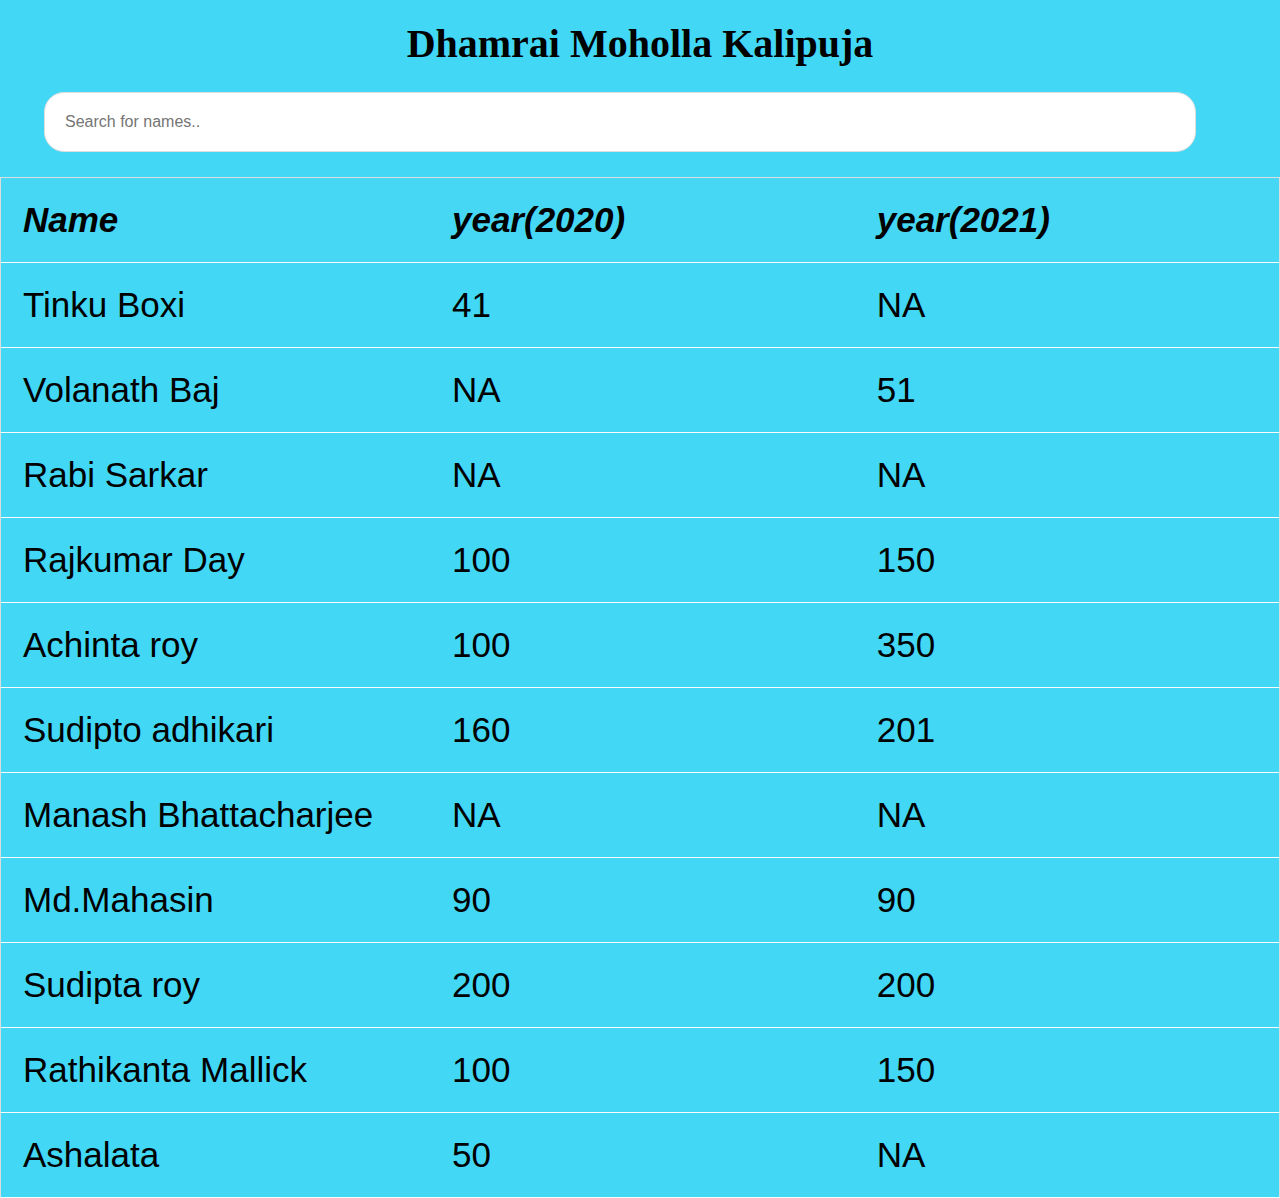
==== afterlogin.html @ 94b09ff4 "Add files via upload" ====
<!DOCTYPE html>
<html>
<head>
    <title>KaliPuja</title>
    <link rel="preconnect" href="https://fonts.gstatic.com" crossorigin>
    <link rel="stylesheet" href="style.css">
</head>
<body>
    <script src="main.js"></script>
    <h2>Dhamrai Moholla Kalipuja</h2>
    <input type="text" id="myInput" onkeyup="myFunction()" placeholder="Search for names..">

    <table id="myTable">
        <tr class="header">
            <th style="width:20%;">Name</th>
            <th style="width:20%;">year(2020)</th>
            <th style="width:20%;">year(2021)</th>
            <!-- <th style="width:20%;">Chanda</th> -->
        </tr>
        <tr>
            <td>Tinku Boxi</td>
            <td>41</td>
            <td>NA</td>
        </tr>
        <tr>
            <td>Volanath Baj</td>
            <td>NA</td>
            <td>51</td>
        </tr>
        <tr>
            <td>Rabi Sarkar</td>
            <td>NA</td>
            <td>NA</td>
        </tr>
        <tr>
            <td>Rajkumar Day</td>
            <td>100</td>
            <td>150</td>
        </tr>
        <tr>
            <td>Achinta roy</td>
            <td>100</td>
            <td>350</td>
        </tr>
        <tr>
            <td>Sudipto adhikari</td>
            <td>160</td>
            <td>201</td>
        </tr>
        <tr>
            <td>Manash Bhattacharjee</td>
            <td>NA</td>
            <td>NA</td>
        </tr>
        <tr>
            <td>Md.Mahasin</td>
            <td>90</td>
            <td>90</td>
        </tr>
        <tr>
            <td>Sudipta roy</td>
            <td>200</td>
            <td>200</td>
        </tr>        
        <tr>
            <td>Rathikanta Mallick</td>
            <td>100</td>
            <td>150</td>
        </tr>        
        <tr>
            <td>Ashalata</td>
            <td>50</td>
            <td>NA</td>
        </tr>        

    </table>


</body>
</html>
---- style.css ----
*{
    margin: 0;
    padding: 0;
    box-sizing: border-box;
}
body{
   background-color: #42d7f5;
    background-repeat: none;
    
}
h2{
    text-align: center;
    margin-top: 20px;
    margin-bottom: 25px;
   font-family: 'Shadows Into Light', cursive;
   font-size: 40px;
}
#myInput {
    /* background-image: url('/css/searchicon.png'); */
    background-position: 10px 12px;
    background-repeat: no-repeat;
    /* Do not repeat the icon image */
    width: 90%;
    border-radius: 20px;
    /* Full-width */
    font-size: 16px;
    /* Increase font-size */
    padding: 20px;
    /* Add some padding */
    border: 1px solid #ddd;
    /* Add a grey border */
    margin-bottom: 25px;
    /* Add some space below the input */
    margin-left: 44px;
}

#myTable {
    border-collapse: collapse;
    /* Collapse borders */
    width: 100%;
    /* Full-width */
    border: 1px solid #ddd;
    /* Add a grey border */
    font-size: 14px;
    /* Increase font-size */
}
th{
    color: black;
    font-size: 28px;
    font-style: oblique;
    font-weight: bold;
}

#myTable th,
#myTable td {
    text-align: left;
    /* Left-align text */
    padding: 22px;
    /* Add padding */
    color: black;
    font-family: 'Asap', sans-serif;
    font-size: 35px;
}

#myTable tr {
    /* Add a bottom border to all table rows */
    border-bottom: 1px solid rgb(250, 250, 250);
}

#myTable tr.header,
#myTable tr:hover {
   
    background-color: #b7e4db09;
 }
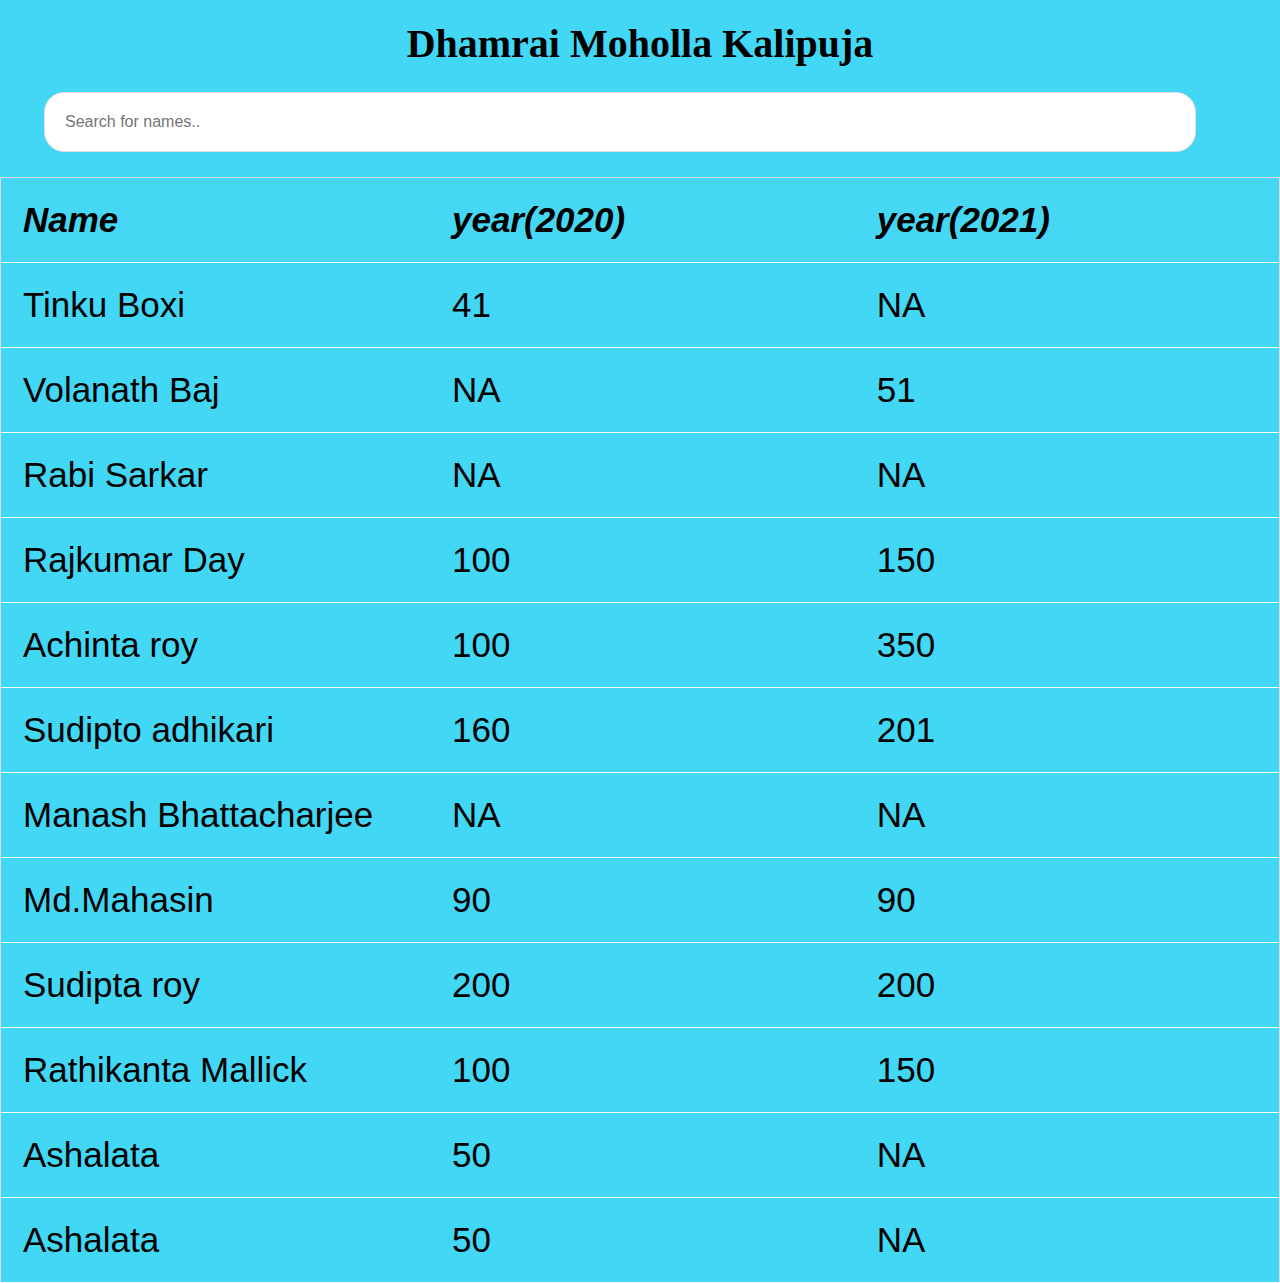
==== commit 78a29b34: "New record enterd" ====
--- a/afterlogin.html
+++ b/afterlogin.html
@@ -1,81 +1,86 @@
-
-<!DOCTYPE html>
-<html>
-<head>
-    <title>KaliPuja</title>
-    <link rel="preconnect" href="https://fonts.gstatic.com" crossorigin>
-    <link rel="stylesheet" href="style.css">
-</head>
-<body>
-    <script src="main.js"></script>
-    <h2>Dhamrai Moholla Kalipuja</h2>
-    <input type="text" id="myInput" onkeyup="myFunction()" placeholder="Search for names..">
-
-    <table id="myTable">
-        <tr class="header">
-            <th style="width:20%;">Name</th>
-            <th style="width:20%;">year(2020)</th>
-            <th style="width:20%;">year(2021)</th>
-            <!-- <th style="width:20%;">Chanda</th> -->
-        </tr>
-        <tr>
-            <td>Tinku Boxi</td>
-            <td>41</td>
-            <td>NA</td>
-        </tr>
-        <tr>
-            <td>Volanath Baj</td>
-            <td>NA</td>
-            <td>51</td>
-        </tr>
-        <tr>
-            <td>Rabi Sarkar</td>
-            <td>NA</td>
-            <td>NA</td>
-        </tr>
-        <tr>
-            <td>Rajkumar Day</td>
-            <td>100</td>
-            <td>150</td>
-        </tr>
-        <tr>
-            <td>Achinta roy</td>
-            <td>100</td>
-            <td>350</td>
-        </tr>
-        <tr>
-            <td>Sudipto adhikari</td>
-            <td>160</td>
-            <td>201</td>
-        </tr>
-        <tr>
-            <td>Manash Bhattacharjee</td>
-            <td>NA</td>
-            <td>NA</td>
-        </tr>
-        <tr>
-            <td>Md.Mahasin</td>
-            <td>90</td>
-            <td>90</td>
-        </tr>
-        <tr>
-            <td>Sudipta roy</td>
-            <td>200</td>
-            <td>200</td>
-        </tr>        
-        <tr>
-            <td>Rathikanta Mallick</td>
-            <td>100</td>
-            <td>150</td>
-        </tr>        
-        <tr>
-            <td>Ashalata</td>
-            <td>50</td>
-            <td>NA</td>
-        </tr>        
-
-    </table>
-
-
-</body>
+
+<!DOCTYPE html>
+<html>
+<head>
+    <title>KaliPuja</title>
+    <link rel="preconnect" href="https://fonts.gstatic.com" crossorigin>
+    <link rel="stylesheet" href="style.css">
+</head>
+<body>
+    <script src="main.js"></script>
+    <h2>Dhamrai Moholla Kalipuja</h2>
+    <input type="text" id="myInput" onkeyup="myFunction()" placeholder="Search for names..">
+
+    <table id="myTable">
+        <tr class="header">
+            <th style="width:20%;">Name</th>
+            <th style="width:20%;">year(2020)</th>
+            <th style="width:20%;">year(2021)</th>
+            <!-- <th style="width:20%;">Chanda</th> -->
+        </tr>
+        <tr>
+            <td>Tinku Boxi</td>
+            <td>41</td>
+            <td>NA</td>
+        </tr>
+        <tr>
+            <td>Volanath Baj</td>
+            <td>NA</td>
+            <td>51</td>
+        </tr>
+        <tr>
+            <td>Rabi Sarkar</td>
+            <td>NA</td>
+            <td>NA</td>
+        </tr>
+        <tr>
+            <td>Rajkumar Day</td>
+            <td>100</td>
+            <td>150</td>
+        </tr>
+        <tr>
+            <td>Achinta roy</td>
+            <td>100</td>
+            <td>350</td>
+        </tr>
+        <tr>
+            <td>Sudipto adhikari</td>
+            <td>160</td>
+            <td>201</td>
+        </tr>
+        <tr>
+            <td>Manash Bhattacharjee</td>
+            <td>NA</td>
+            <td>NA</td>
+        </tr>
+        <tr>
+            <td>Md.Mahasin</td>
+            <td>90</td>
+            <td>90</td>
+        </tr>
+        <tr>
+            <td>Sudipta roy</td>
+            <td>200</td>
+            <td>200</td>
+        </tr>        
+        <tr>
+            <td>Rathikanta Mallick</td>
+            <td>100</td>
+            <td>150</td>
+        </tr>        
+        <tr>
+            <td>Ashalata</td>
+            <td>50</td>
+            <td>NA</td>
+        </tr>        
+        <tr>
+            <td>Ashalata</td>
+            <td>50</td>
+            <td>NA</td>
+        </tr>        
+
+    </table>
+
+
+</body>
 </html>--- a/style.css
+++ b/style.css
@@ -1,74 +1,74 @@
-*{
-    margin: 0;
-    padding: 0;
-    box-sizing: border-box;
-}
-body{
-   background-color: #42d7f5;
-    background-repeat: none;
-    
-}
-h2{
-    text-align: center;
-    margin-top: 20px;
-    margin-bottom: 25px;
-   font-family: 'Shadows Into Light', cursive;
-   font-size: 40px;
-}
-#myInput {
-    /* background-image: url('/css/searchicon.png'); */
-    background-position: 10px 12px;
-    background-repeat: no-repeat;
-    /* Do not repeat the icon image */
-    width: 90%;
-    border-radius: 20px;
-    /* Full-width */
-    font-size: 16px;
-    /* Increase font-size */
-    padding: 20px;
-    /* Add some padding */
-    border: 1px solid #ddd;
-    /* Add a grey border */
-    margin-bottom: 25px;
-    /* Add some space below the input */
-    margin-left: 44px;
-}
-
-#myTable {
-    border-collapse: collapse;
-    /* Collapse borders */
-    width: 100%;
-    /* Full-width */
-    border: 1px solid #ddd;
-    /* Add a grey border */
-    font-size: 14px;
-    /* Increase font-size */
-}
-th{
-    color: black;
-    font-size: 28px;
-    font-style: oblique;
-    font-weight: bold;
-}
-
-#myTable th,
-#myTable td {
-    text-align: left;
-    /* Left-align text */
-    padding: 22px;
-    /* Add padding */
-    color: black;
-    font-family: 'Asap', sans-serif;
-    font-size: 35px;
-}
-
-#myTable tr {
-    /* Add a bottom border to all table rows */
-    border-bottom: 1px solid rgb(250, 250, 250);
-}
-
-#myTable tr.header,
-#myTable tr:hover {
-   
-    background-color: #b7e4db09;
+*{
+    margin: 0;
+    padding: 0;
+    box-sizing: border-box;
+}
+body{
+   background-color: #42d7f5;
+    background-repeat: none;
+    
+}
+h2{
+    text-align: center;
+    margin-top: 20px;
+    margin-bottom: 25px;
+   font-family: 'Shadows Into Light', cursive;
+   font-size: 40px;
+}
+#myInput {
+    /* background-image: url('/css/searchicon.png'); */
+    background-position: 10px 12px;
+    background-repeat: no-repeat;
+    /* Do not repeat the icon image */
+    width: 90%;
+    border-radius: 20px;
+    /* Full-width */
+    font-size: 16px;
+    /* Increase font-size */
+    padding: 20px;
+    /* Add some padding */
+    border: 1px solid #ddd;
+    /* Add a grey border */
+    margin-bottom: 25px;
+    /* Add some space below the input */
+    margin-left: 44px;
+}
+
+#myTable {
+    border-collapse: collapse;
+    /* Collapse borders */
+    width: 100%;
+    /* Full-width */
+    border: 1px solid #ddd;
+    /* Add a grey border */
+    font-size: 14px;
+    /* Increase font-size */
+}
+th{
+    color: black;
+    font-size: 28px;
+    font-style: oblique;
+    font-weight: bold;
+}
+
+#myTable th,
+#myTable td {
+    text-align: left;
+    /* Left-align text */
+    padding: 22px;
+    /* Add padding */
+    color: black;
+    font-family: 'Asap', sans-serif;
+    font-size: 35px;
+}
+
+#myTable tr {
+    /* Add a bottom border to all table rows */
+    border-bottom: 1px solid rgb(250, 250, 250);
+}
+
+#myTable tr.header,
+#myTable tr:hover {
+   
+    background-color: #b7e4db09;
  } 